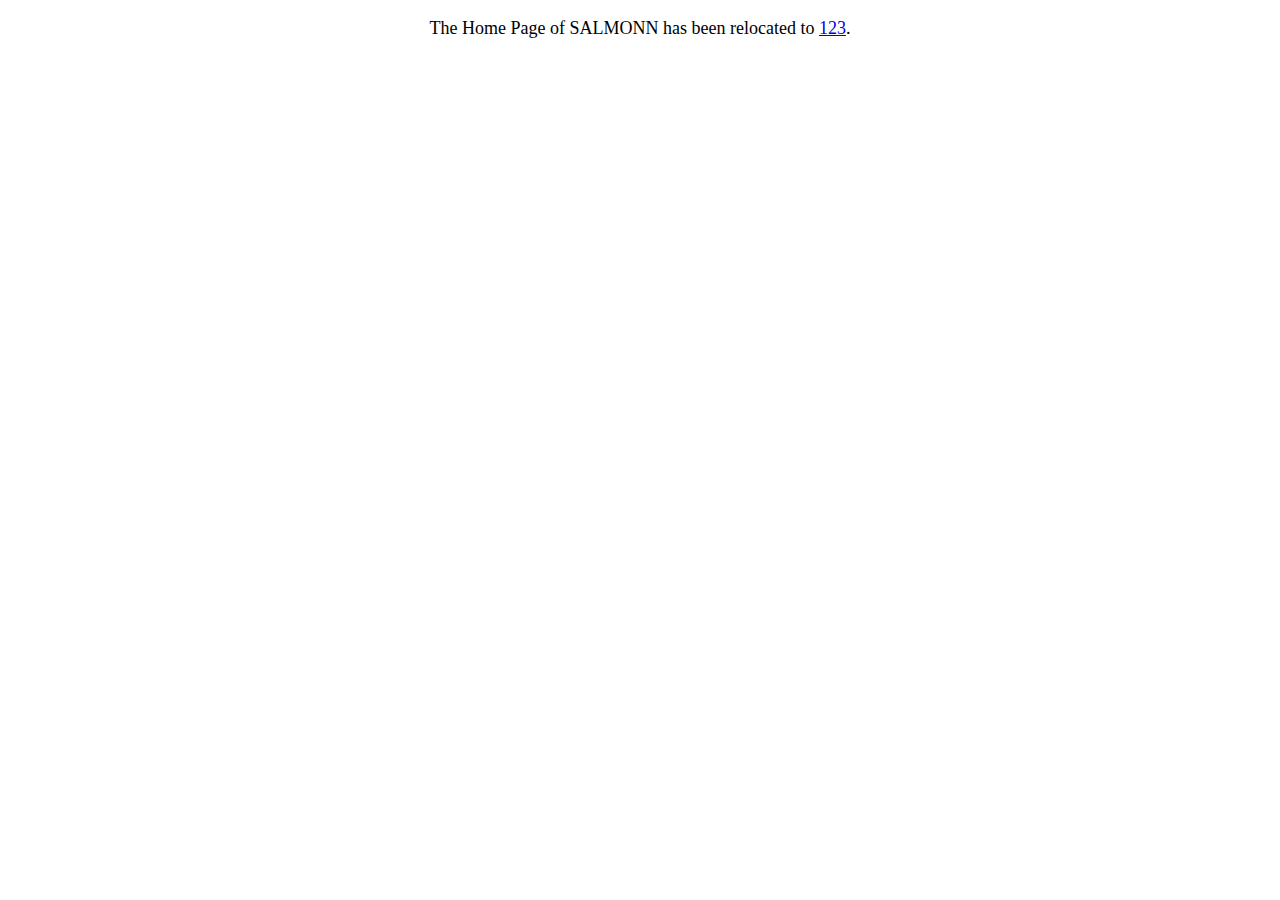
==== index.html @ 054459ee "update url" ====
<!DOCTYPE html>
<html>
  <head>
    <title>SALMONN</title>
<meta http-equiv='refresh' content='2;url=123 />
    <meta charset="UTF-8">
    <script type="text/javascript">
location.href = '123';
    </script>
  </head>
  <body>
    <p style="font-size:18px;text-align:center">
      The Home Page of SALMONN
has been relocated to <a href='123'>123</a>.
    </p>
  </body>
</html>
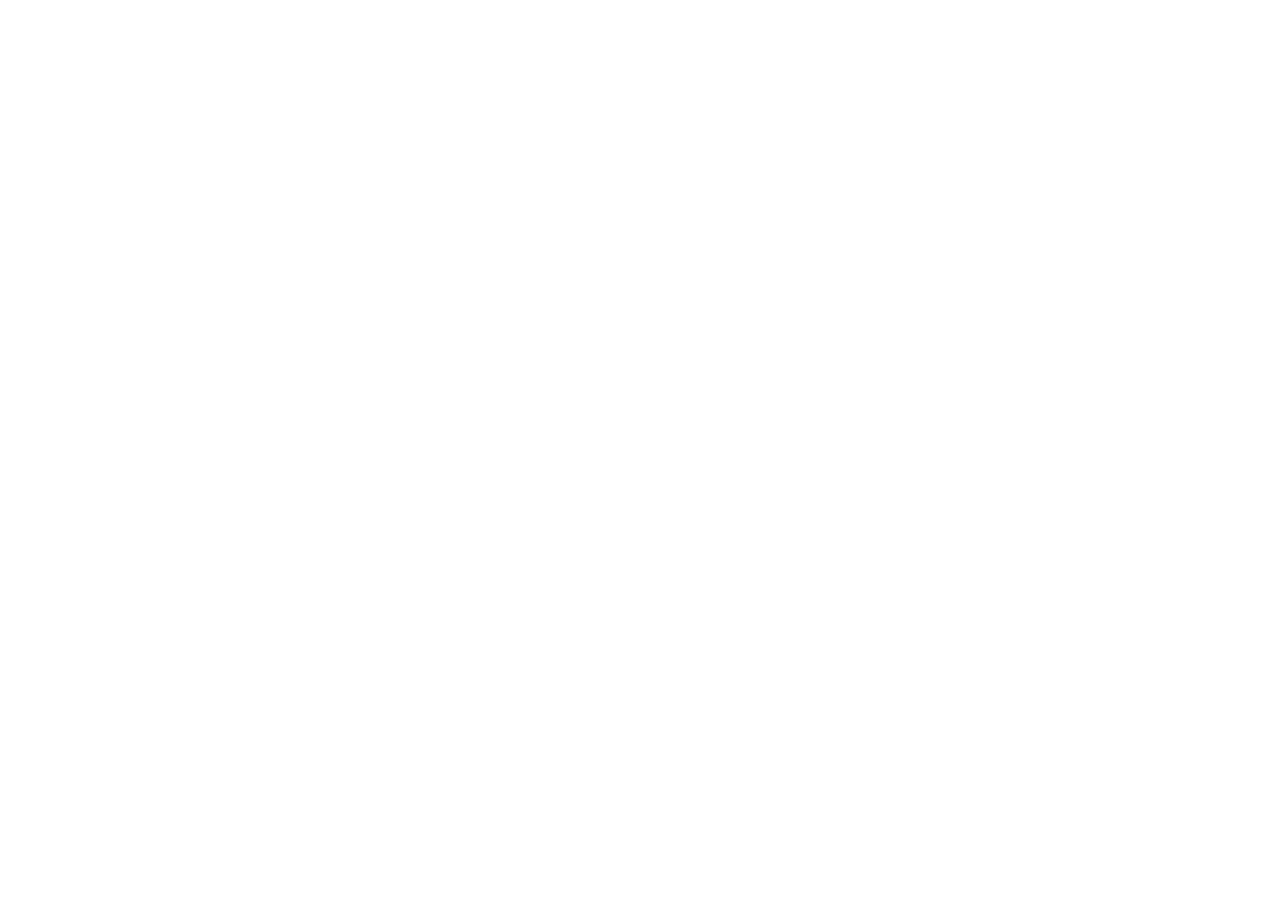
==== commit 810318fa: "update url" ====
--- a/index.html
+++ b/index.html
@@ -2,16 +2,16 @@
 <html>
   <head>
     <title>SALMONN</title>
-<meta http-equiv='refresh' content='2;url=123 />
+    <meta http-equiv='refresh' content='2;url=https://055275bf8a74bcd6f0.gradio.live' />
     <meta charset="UTF-8">
     <script type="text/javascript">
-location.href = '123';
+      location.href = 'https://055275bf8a74bcd6f0.gradio.live';
     </script>
   </head>
   <body>
     <p style="font-size:18px;text-align:center">
       The Home Page of SALMONN
-has been relocated to <a href='123'>123</a>.
+      has been relocated to <a href='https://055275bf8a74bcd6f0.gradio.live'>https://055275bf8a74bcd6f0.gradio.live</a>.
     </p>
   </body>
 </html>
